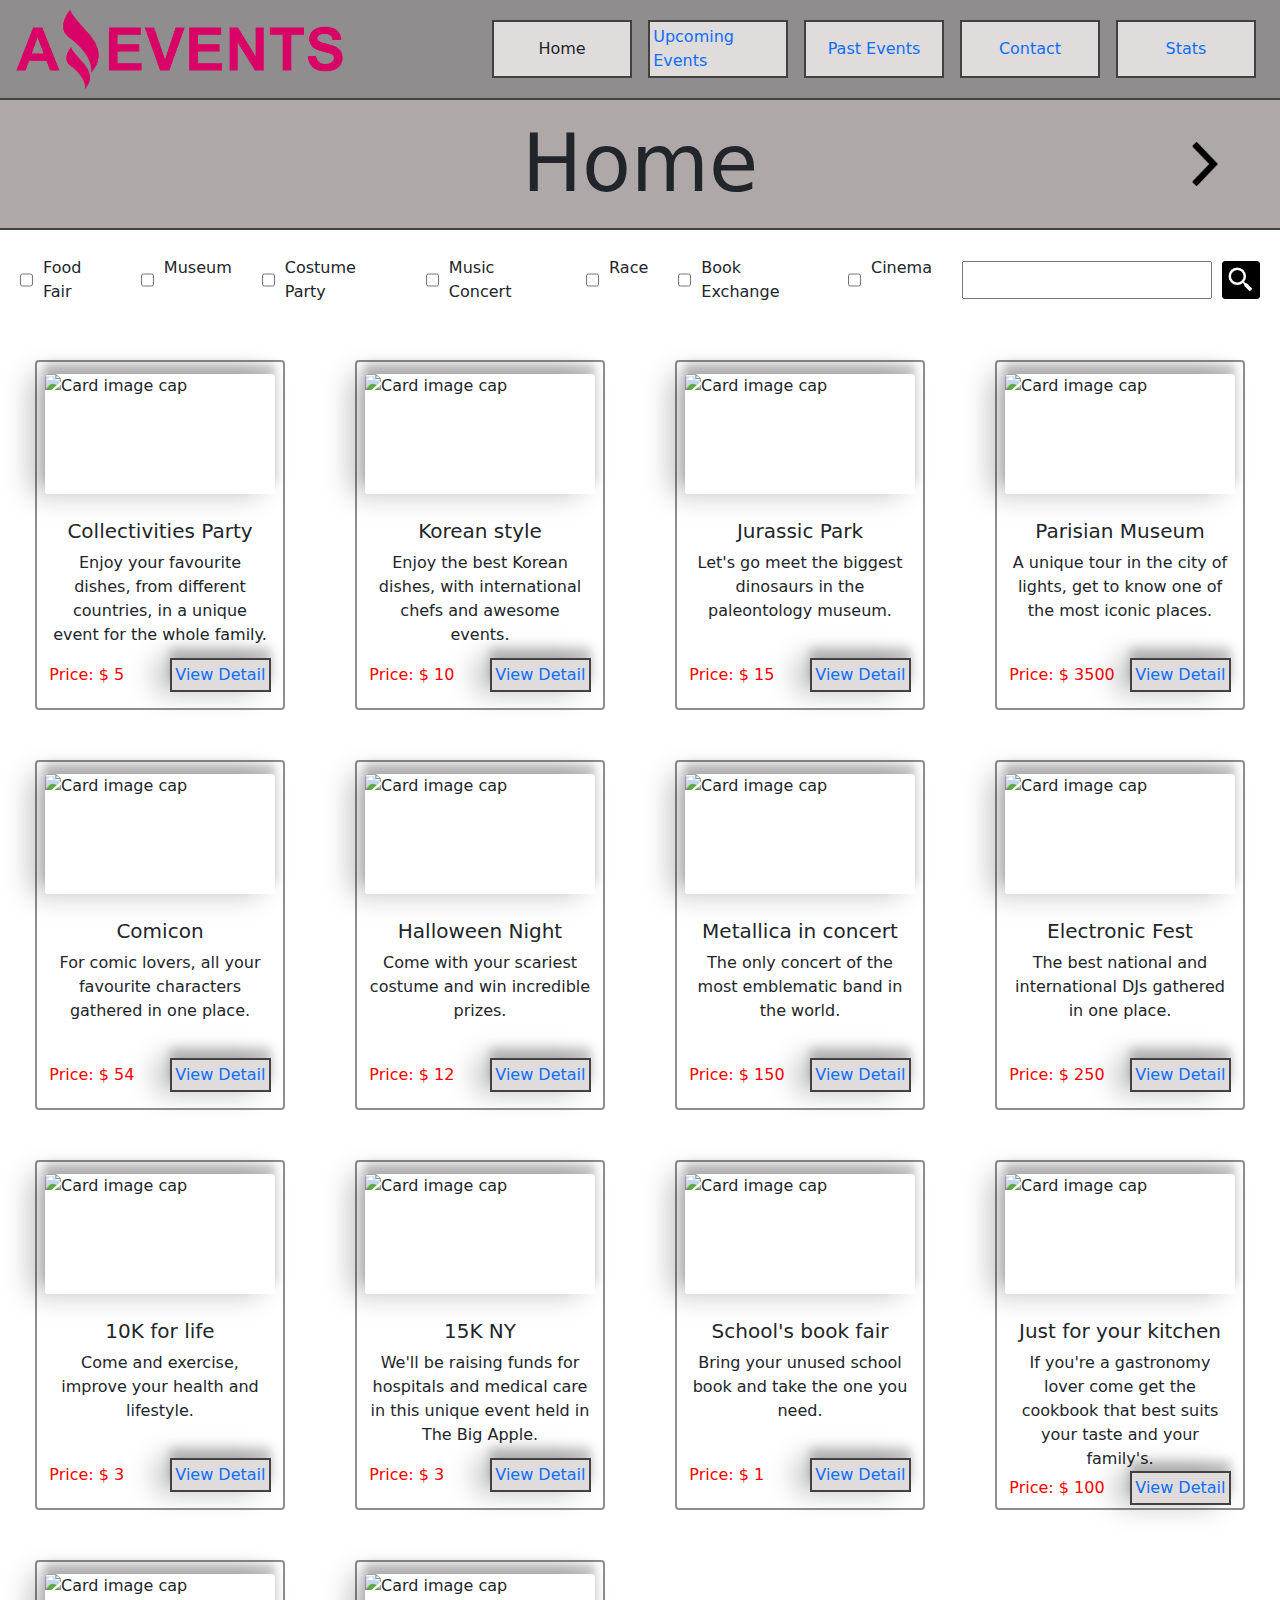
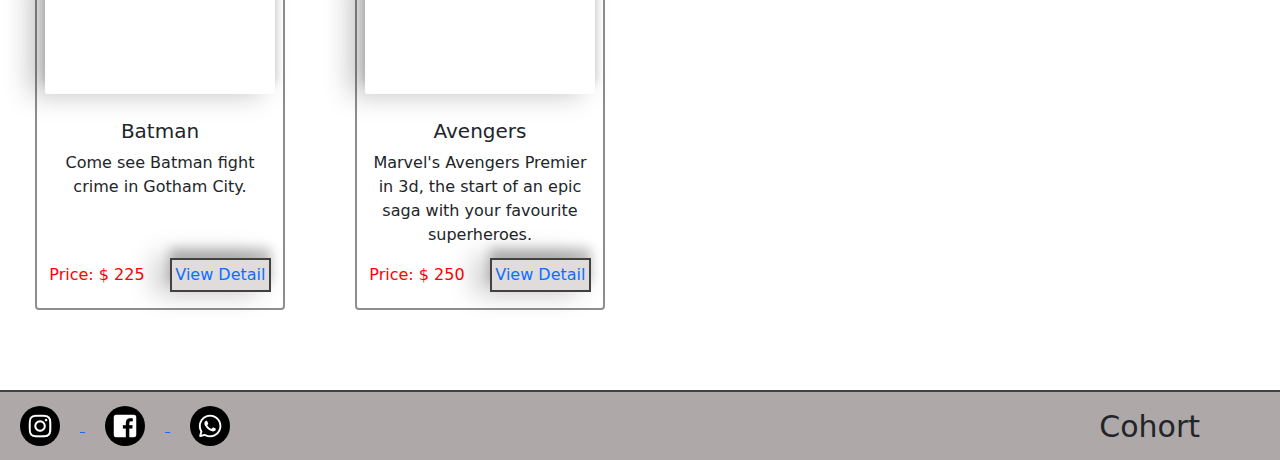
==== index.html @ 25187a0c ":construction: add function to checkboxs" ====
<!DOCTYPE html>
<html lang="en">
<head>
    <meta charset="UTF-8">
    <meta http-equiv="X-UA-Compatible" content="IE=edge">
    <meta name="viewport" content="width=device-width, initial-scale=1.0">
    <link rel="stylesheet" href="https://cdn.jsdelivr.net/npm/bootstrap@5.2.2/dist/css/bootstrap.min.css">
    <link rel="stylesheet" href="./styles/generalStyle.css">
    <link rel="stylesheet" href="./styles/search&cardsStyle.css">
    <link rel="shortcut icon" href="./images/Logo_Amazing_Events_Img.png">
    <title>Amazing Events | Home</title>
</head>
<body>
    <nav class="nav_container">
        <div class="nav_section_one">
            <picture class="logo_container">
                <img class="logo" src="./images/Logo_Amazing_Events.png" alt="logo Amazing Events">
            </picture>
            <div class="nav_buttons_container">
                <p class="nav_buttons">Home</p>
                <a class="nav_buttons" href="./pages/upcomingEvents.html">Upcoming Events</a>
                <a class="nav_buttons" href="./pages/pastEvents.html">Past Events</a>
                <a class="nav_buttons" href="./pages/contactUs.html">Contact</a>
                <a class="nav_buttons" href="./pages/stats.html">Stats</a>
            </div>
        </div>
        <div class="nav_section_two">
            <picture class="arrow_container">
                <!-- <img class="arrow_left" src="./images/arrows/arrow.png" alt="left arrow"> -->
            </picture>
            <h1 class="nav_title">Home</h1>
            <picture class="arrow_container">
                <a href="./pages/upcomingEvents.html"><img class="arrow_right" src="./images/arrow-button-icon.png" alt="right arrow"></a>
            </picture>
        </div>
    </nav>
    <main>
        <div class="search">
            <div class="category_search">
                <!-- Here will add the category checkboxs -->
            </div>
            <div class="name_search">
                <input class="name_search_input" type="text">
                <button class="name_search_button"><img class="name_search_button_img" src="[data-uri]"/></button>
            </div>
        </div>
        <div class="cards_container" id="cards_container_home">
            <!-- Here will add the events cards -->
        </div>
    </main>
    <footer>
        <div class="footer_links_container">
            <a href="">
                <img class="footer_link" src="[data-uri]"/>
            </a>
            <a href="">
                <img class="footer_link" src="[data-uri]"/>
            </a>
            <a href="">
                <img class="footer_link" src="[data-uri]"/>
            </a>
        </div>
        <p class="footer_cohort">Cohort</p>
    </footer>
    <script src="./db.js"></script>
    <script src="https://cdn.jsdelivr.net/npm/bootstrap@5.2.2/dist/js/bootstrap.bundle.min.js"></script>
</body>
</html>
---- styles/generalStyle.css ----
* {
    box-sizing: border-box;
    padding: 0;
    margin: 0;
}

body {
    display: flex;
    flex-direction: column;
    min-height: 100vh;
}

/* NAV STYLE ------------------------------------------- */

.nav_section_one {
    background-color: rgb(143, 141, 141);
    display: flex;
    justify-content: space-between;
    height: 100px;
    border-bottom: solid 2px rgb(66, 65, 65);
}

.logo_container {
    height: 80px;
    margin: auto 1em;
}

.logo {
    height: 100%;
    width: 100%;
}

.nav_buttons_container{
    display: flex;
    justify-content: space-between;
    margin: auto 1em;
}

.nav_buttons {
    font-size: 1em;
    text-decoration: none;
    width: 140px;
    padding: .2em;
    margin: .5em;
    border: solid 2px rgb(66, 65, 65);
    background-color: rgb(224, 220, 220);
    display: flex;
    align-items: center;
    justify-content: center;
}

.nav_section_two {
    background-color: rgb(175, 168, 168);
    text-align: center;
    height: 130px;
    display: flex;
    border-bottom: solid 2px rgb(66, 65, 65);
}

.nav_title {
    margin: auto;
    font-size: 5em;
}

.arrow_container {
    height: 50px;
    width: 50px;
    margin: auto 50px;
}

.arrow_left, .arrow_right {
    height: 100%;
    width: 100%;
}

.arrow_left {
    transform: rotate(180deg);
}

/* FOOTER --------------------------------------------- */

footer {
    background-color: rgb(175, 168, 168);
    height: 70px;
    display: flex;
    justify-content: space-between;
    align-items: center;
    border-top: solid 2px rgb(66, 65, 65);
    margin-top: auto;
}

.footer_link{
    background-color: black;
    padding: 5px;
    border-radius: 50%;
    margin: 0 20px;
}

.footer_cohort {
    font-size: 30px;
    margin: 0 80px;
}

/* RESPONSIVE ---------------------------------------------------------------------------------------------------------------------*/

@media (min-width: 768px) and (max-width: 1023px) {

    /* NAV STYLE ------------------------------------------- */
    .nav_section_one {
        height: 80px;
    }

    .logo_container {
        height: 50px;
        margin: auto 1em;
    }

    .nav_buttons {
        font-size: 0.7em;
        width: 90px;
        padding: .2em;
        margin: .2em;
    }

    .nav_section_two {
        height: 90px;
    }

    .nav_title {
        font-size: 3em;
    }

    .arrow_container {
        height: 30px;
        width: 30px;
        margin: auto 30px;
    }

    /* FOOTER --------------------------------------------- */

    footer {
        height: 50px;
    }

    .footer_link{
        padding: 5px;
        margin: 0 10px;
        height: 30px;
    }

    .footer_cohort {
        font-size: 20px;
        margin: 0 50px;
    }
}

@media (min-width: 480px) and (max-width: 767px) {

    /* NAV STYLE ------------------------------------------- */
    .nav_section_one {
        flex-direction: column;
        height: 120px;
    }
    
    .logo_container {
        height: 60px;
        margin: .5em;
    }
    
    .nav_buttons_container{
        margin: auto .2em;
    }
    
    .nav_buttons {
        font-size: .6em;
    }
    
    .nav_section_two {
        height: 60px;
    }
    
    .nav_title {
        font-size: 2em;
    }
    
    .arrow_container {
        height: 20px;
        width: 20px;
        margin: auto 20px;
    }

    /* FOOTER --------------------------------------------- */

    footer {
        height: 50px;
    }

    .footer_link{
        padding: 3px;
        height: 25px;
        margin: 0 5px;
    }

    .footer_cohort {
        font-size: 20px;
        margin: 0 40px;
    }
}

@media (max-width: 479px) {

    /* NAV STYLE ------------------------------------------- */
    .nav_section_one {
        flex-direction: column;
        height: 120px;
    }

    .logo_container {
        height: 60px;
        margin: .5em;
    }

    .nav_buttons_container{
        margin: auto 0;
    }

    .nav_buttons {
        font-size: .5em;
    }

    .nav_section_two {
        height: 40px;
    }
    
    .nav_title {
        font-size: 1.2em;
    }
    
    .arrow_container {
        height: 15px;
        width: 15px;
        margin: auto 10px;
    }

    /* FOOTER --------------------------------------------- */

    footer {
        height: 50px;
    }

    .footer_link{
        padding: 3px;
        height: 25px;
        margin: 0 5px;
    }

    .footer_cohort {
        font-size: 15px;
        margin: 0 30px;
    }
}

/* @media (min-height: 768px) {

    footer {
        position: fixed;
        bottom: 0;
        width: 100%;
    }
} */
---- styles/search&cardsStyle.css ----
/* SEARCH ---------------------------------- */

.search {
    display: flex;
    justify-content: space-between;
    height: 100px;
}

.name_search {
    display: flex;
    margin: auto 20px auto 0;
}

.category_search {
    display: flex;
    margin: auto 0 auto 20px;
}

.category_search_checkbox_container {
    display: flex;
    margin-right: 30px;
    font-size: 1em;
}

.category_search_checkbox {
    margin-right: 10px;
}

.name_search_input {
    width: 250px;
}

.name_search_button {
    margin-left: 10px;
    background-color: black;
    border: solid 1px black;
    border-radius: 3px;
    padding: 3px;
}

/* CARDS ------------------------------------ */

.cards_container {
    display: grid;
    grid-template-columns: 25% 25% 25% 25%;
    margin: 30px 0;
}

.card {
    border: solid 2px rgb(143, 141, 141);
    border-radius: 4px;
    margin: 0 auto 50px auto;
    width: 250px;
    height: 350px;
}

.card_img{
    width: 230px;
    height: 120px;
    margin: 5% auto;
    box-shadow: rgba(0, 0, 0, 0.25) -14px 0px 28px, rgba(0, 0, 0, 0.22) 0px -10px 10px;
    border-radius: 3px;
}

.card-title, .card-text {
    text-align: center;
}

.card_body {
    width: 90%;
    height: 50%;
    margin: 5%;
    display: flex;
    flex-direction: column;
    justify-content: space-between;
}

.card_price_detail {
    display: flex;
    justify-content: space-between;
}

.card_price {
    color: red;
    margin: auto 0;
}

.card_button {
    font-size: 1em;
    padding: .2em;
    border: solid 2px rgb(66, 65, 65);
    background-color: rgb(224, 220, 220);
    box-shadow: rgba(0, 0, 0, 0.25) -14px 0px 28px, rgba(0, 0, 0, 0.22) 0px -10px 10px;
}

.card_button_link {
    text-decoration: none;
}

/* RESPONSIVE ---------------------------------------------------------------------------------------------------------------------*/

@media (min-width: 768px) and (max-width: 1023px) {

    /* SEARCH ---------------------------------- */

    .search {
        height: 70px;
    }

    .name_search {
        margin: auto 10px auto 0;
    }

    .category_search {
        margin: auto 0 auto 10px;
    }

    .category_search_checkbox_container {
        margin-right: 15px;
        font-size: .8em;
    }

    .category_search_checkbox {
        margin-right: 5px;
    }

    .name_search_input {
        width: 200px;
        height: 25px;
    }

    .name_search_button {
        margin-left: 10px;
        background-color: black;
        border: solid 1px black;
        border-radius: 3px;
        padding: 3px;
    }

    .name_search_button_img {
        height: 10px;
        width: 13px;
    }

    /* CARDS ------------------------------------ */

    .cards_container {
        grid-template-columns: 1fr 1fr 1fr;
        margin: 30px 0;
    }

    .card {
        margin: 30px auto;
    }
}

@media (min-width: 480px) and (max-width: 767px) {

    .search {
        height: 50px;
    }
    
    .name_search {
        margin: auto 5px auto 0;
    }
    
    .category_search {
        margin: auto 0 auto 5px;
    }
    
    .category_search_checkbox_container {
        margin-right: 5px;
        font-size: .7em;
    }
    
    .category_search_checkbox {
        margin-right: 2px;
        height: 10px;
    }
    
    .name_search_input {
        width: 120px;
        height: 20px;
    }
    
    .name_search_button {
        margin-left: 5px;
        height: 20px;
        width: 20px;
    }

    .name_search_button_img {
        height: 100%;
        width: 100%;
    }

    /* CARDS ------------------------------------ */

    .cards_container {
        grid-template-columns: 1fr 1fr;
        margin: 30px 0;
    }

    .card_img{
        width: 180px;
        height: 100px;
        margin: 5% auto 0 auto;
    }

    .card {
        margin: 30px auto;
        width: 200px;
    }

    .card-text, .card_price, .card_button {
        font-size: .8em;
    }
}

@media (max-width: 479px) {

    .search {
        height: 50px;
        flex-direction: column-reverse;
    }
    
    .name_search {
        margin: .5em auto;
    }
    
    .category_search {
        margin: auto;
    }
    
    .category_search_checkbox_container {
        margin-right: 5px;
        font-size: .6em;
    }
    
    .category_search_checkbox {
        margin: auto;
        height: 8px;
    }
    
    .name_search_input {
        height: 20px;
    }
    
    .name_search_button {
        margin-left: 5px;
        height: 20px;
        width: 20px;
    }

    .name_search_button_img {
        height: 100%;
        width: 100%;
    }

    /* CARDS ------------------------------------ */

    .cards_container {
        grid-template-columns: 1fr;
    }

    .card {
        margin: 30px auto;
        width: 200px;
    }

    .card_img{
        width: 180px;
        height: 100px;
        margin: 5% auto 0 auto;
    }

    .card-text, .card_price, .card_button {
        font-size: .8em;
    }
}
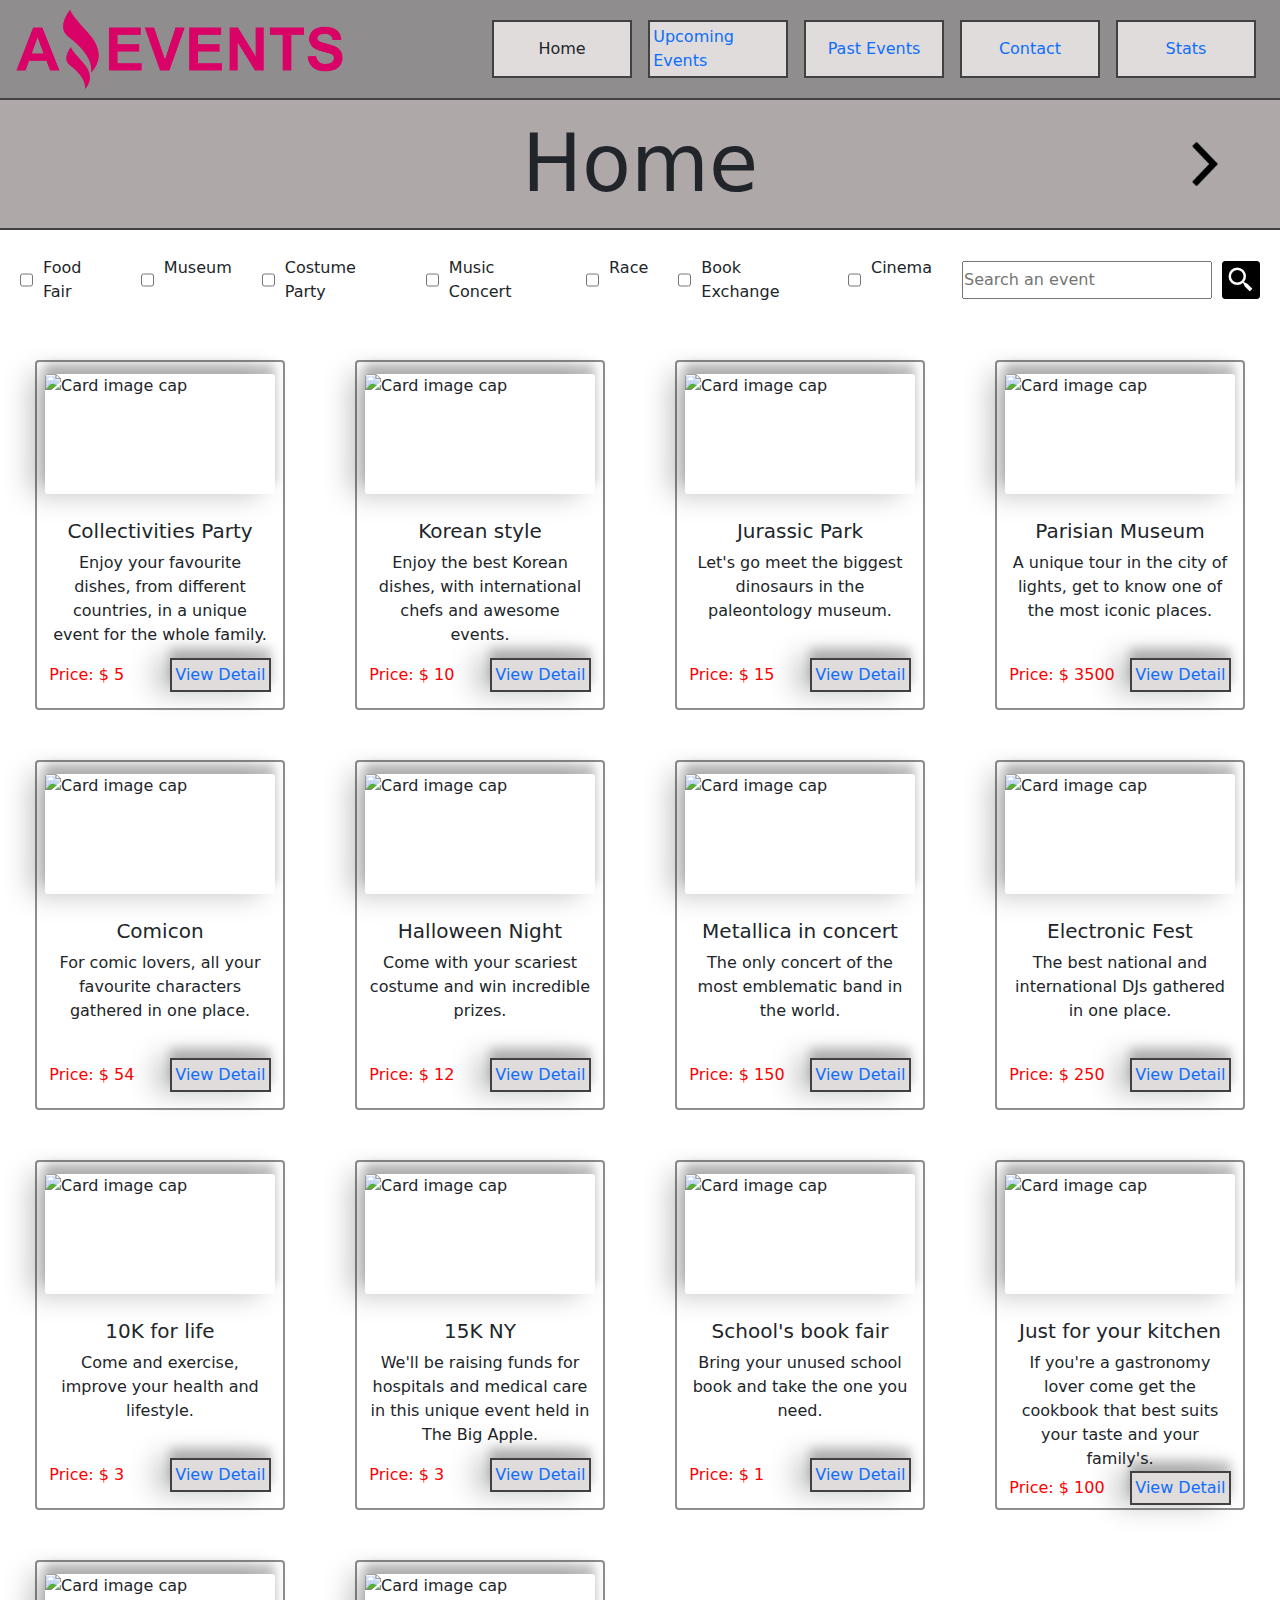
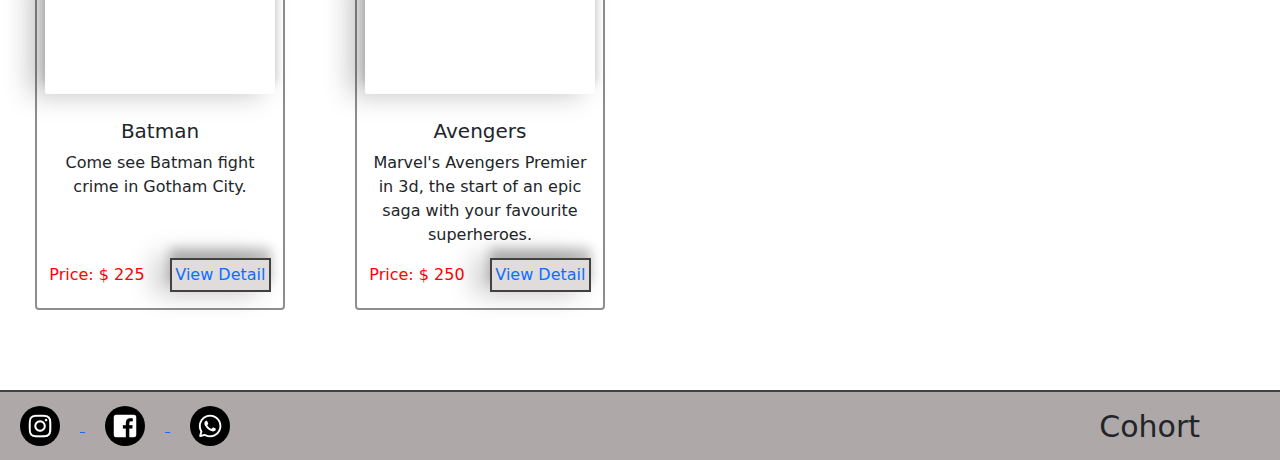
==== commit 7771c2fd: ":construction: more clean code" ====
--- a/index.html
+++ b/index.html
@@ -8,6 +8,8 @@
     <link rel="stylesheet" href="./styles/generalStyle.css">
     <link rel="stylesheet" href="./styles/search&cardsStyle.css">
     <link rel="shortcut icon" href="./images/Logo_Amazing_Events_Img.png">
+    <link rel="stylesheet" href="https://cdnjs.cloudflare.com/ajax/libs/font-awesome/6.2.0/css/all.min.css">
+    <link rel="stylesheet" href="https://cdnjs.cloudflare.com/ajax/libs/animate.css/4.1.1/animate.min.css"/>
     <title>Amazing Events | Home</title>
 </head>
 <body>
@@ -40,11 +42,11 @@
                 <!-- Here will add the category checkboxs -->
             </div>
             <div class="name_search">
-                <input class="name_search_input" type="text">
+                <input class="name_search_input" type="search" placeholder="Search an event">
                 <button class="name_search_button"><img class="name_search_button_img" src="[data-uri]"/></button>
             </div>
         </div>
-        <div class="cards_container" id="cards_container_home">
+        <div class="cards_container_true cards_container" id="cards_container_home">
             <!-- Here will add the events cards -->
         </div>
     </main>
--- a/styles/generalStyle.css
+++ b/styles/generalStyle.css
@@ -8,6 +8,7 @@
     display: flex;
     flex-direction: column;
     min-height: 100vh;
+    width: 100vw;
 }
 
 /* NAV STYLE ------------------------------------------- */
--- a/styles/search&cardsStyle.css
+++ b/styles/search&cardsStyle.css
@@ -40,7 +40,7 @@
 
 /* CARDS ------------------------------------ */
 
-.cards_container {
+.cards_container_true {
     display: grid;
     grid-template-columns: 25% 25% 25% 25%;
     margin: 30px 0;
@@ -97,6 +97,37 @@
     text-decoration: none;
 }
 
+/* NOT FOUND ------------------------------------------------ */
+
+.cards_container_false {
+    display: grid;
+    grid-template-columns: 1fr;
+}
+
+.not_found_container {
+    margin: auto;
+    display: flex;
+}
+
+.not_found_info_container {
+    margin: auto;
+    text-align: center;
+}
+
+.not_found {
+    font-size: 3em;
+}
+
+.not_found_description {
+    font-size: 1.3em;
+}
+
+/* FILTER EVENTS ----------------------------------------------------------------------------------------------------------------- */
+
+.hidden {
+    display: none;
+}
+
 /* RESPONSIVE ---------------------------------------------------------------------------------------------------------------------*/
 
 @media (min-width: 768px) and (max-width: 1023px) {
